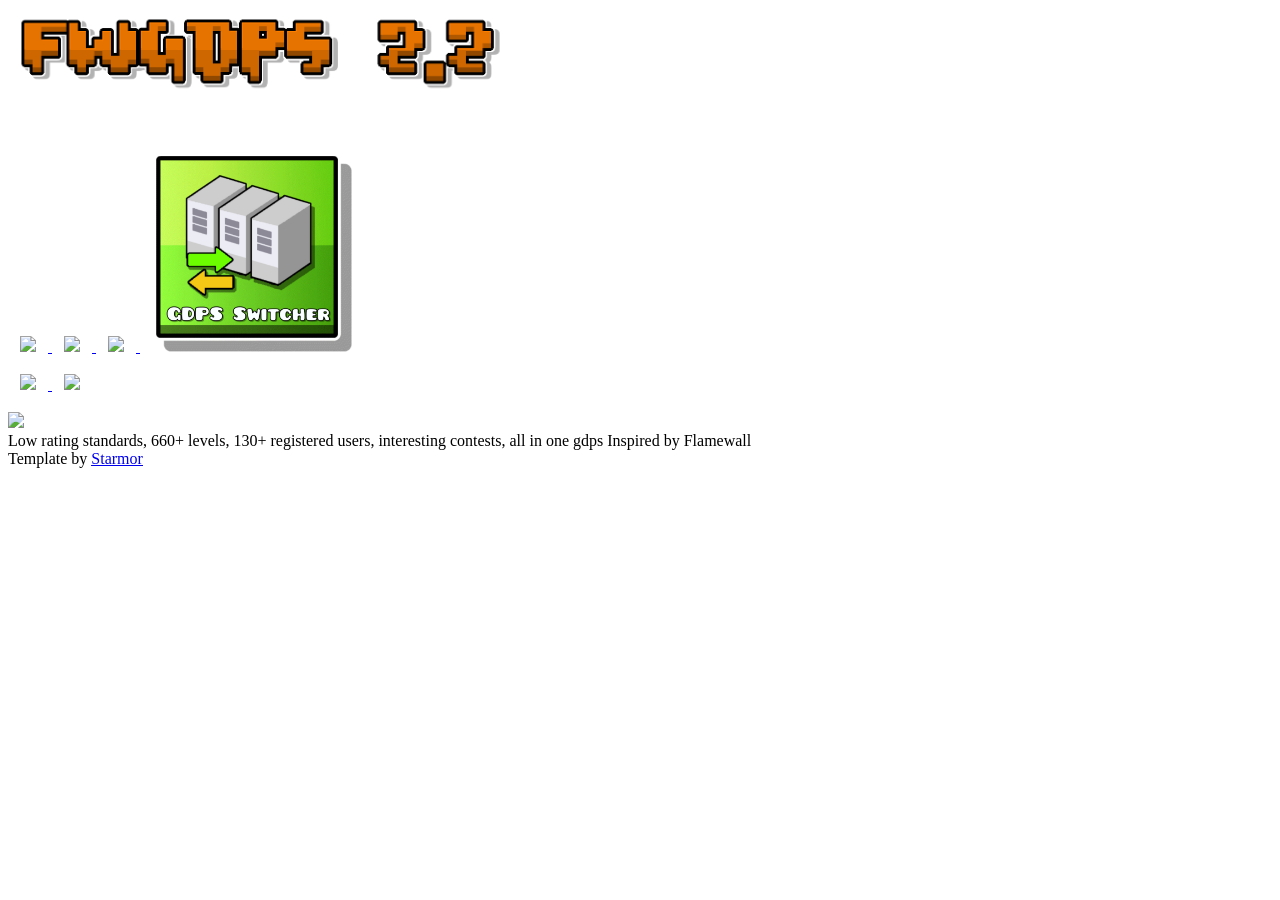
==== index.html @ 7acce3b1 "Update index.html" ====
<!DOCTYPE html>
<html>

<head>
    <title>Flamewall GDPS</title>
    <link rel="stylesheet" type="text/css" href="files/style.css">
</head>

<body>
        <img src="logo.png" style="max-width: 40%; height: auto;">

        <div>
            <br>
            <br>
            <br>

            <!-- Upper buttons -->
            <a href="https://drive.google.com/file/d/1acmYoes4l8fakMooHqk4VaglJdtyQpA7/view?usp=drivesdk" download>
                <img src="files/windows.png" width="200" hspace="12">
            </a>

            <a href="https://drive.google.com/file/d/1pXlkIMaI1O7fUubxzXaZnXYGEezqTbm8/view?usp=drivesdk" download>
                <img src="files/android.png" width="200" hspace="12">
            </a>

            <a href="https://avernuswall.ps.fhgdps.com/dashboard">
                <img src="files/tools.png" width="200" hspace="12">
            </a>
            <a href="https://avernuswall.ps.fhgdps.com">
                <img src="files/gdps-switcher.png" width="200" hspace="12">
            </a>
        </div>

        <br>

        <div>
            <!-- Lower buttons -->
            <a href="https://youtube.com/@flamewall-gdps?si=KhBq2Jrtxi9_Ew58" target="_blank">
                <img src="files/youtube.png" width="200" hspace="12">
            </a>

            <a href="https://discord.gg/EhERhENbw3" target="_blank">
                <img src="files/discord.png" width="200" hspace="12">
            </a>
        </div>

        <br>

        <img src="files/about.png" style="max-width: 30%; height: auto;">

        <div class="text">
            <span class="white">
                Low rating standards, 660+ levels, 130+ registered users, interesting contests,
                all in one gdps Inspired by Flamewall
            </span>
        </div>

        <div class="text">
            <!-- Do not remove pls -->
            <span class="white">
                Template by
                <span class="blue">
                    <u>
                        <a href="https://www.youtube.com/c/ParadoxGDPS" target="_blank">Starmor</a>
                    </u>
                </span>
            </span>
        </div>
    </center>
</body>

</html>
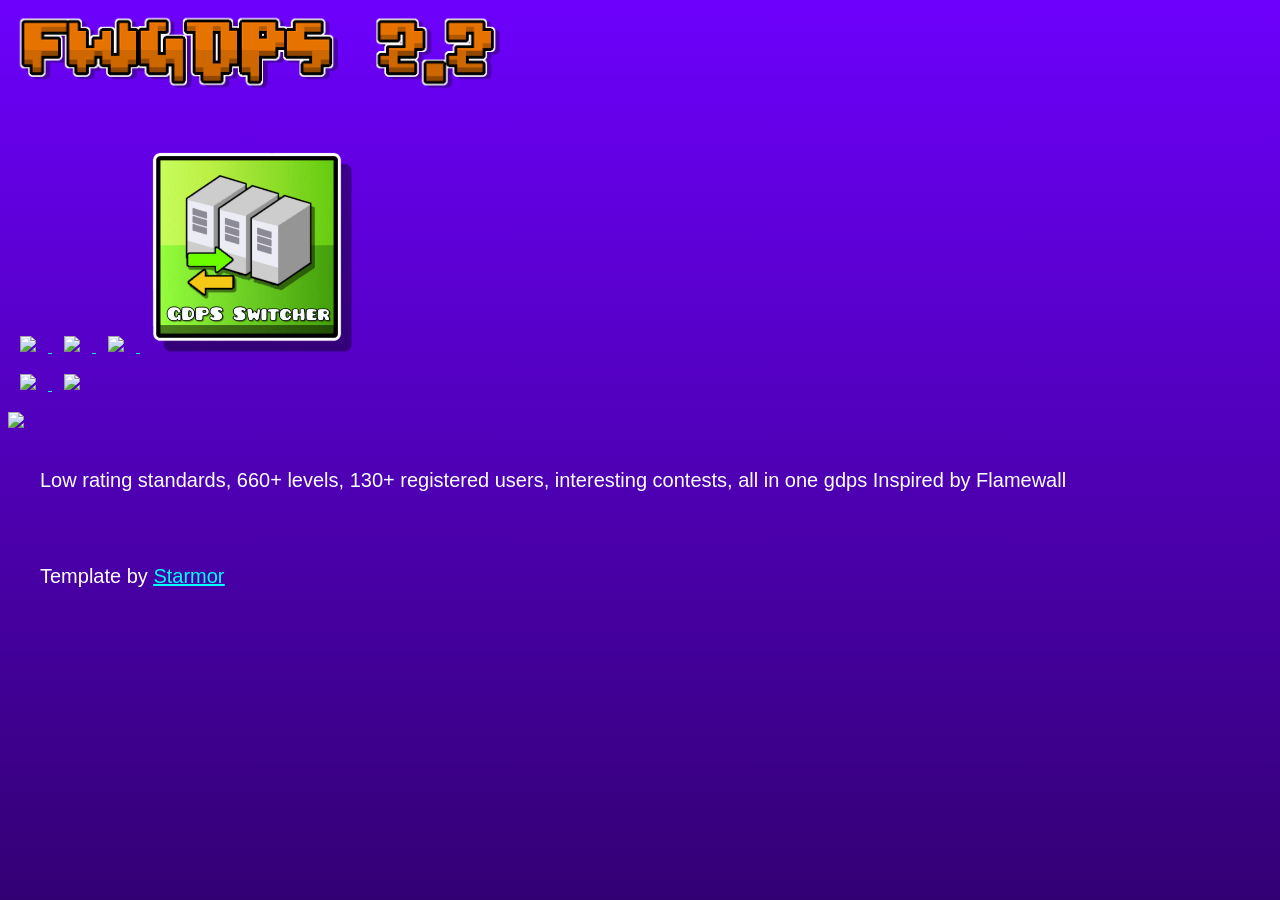
==== commit 956165bb: "Update index.html" ====
--- a/index.html
+++ b/index.html
@@ -6,7 +6,7 @@
     <link rel="stylesheet" type="text/css" href="files/style.css">
 </head>
 
-<body>
+<body style="background: linear-gradient(#6D00FC, #330074); background-repeat: no-repeat; background-attachment: fixed; background-size: cover;">
         <img src="logo.png" style="max-width: 40%; height: auto;">
 
         <div>
--- a/files/style.css
+++ b/files/style.css
@@ -0,0 +1,32 @@
+.text {
+    font-family: Helvetica, sans-serif;
+    max-width: 1200px;
+    margin: 0 auto;
+    font-size: 20px;
+    line-height: 48px;
+    padding: 24px;
+}
+
+.white {
+    color: #ffffff;
+}
+
+.blue {
+    color: #00ffff;
+}
+
+a:link {
+    color: #00ffff;
+}
+
+a:visited {
+    color: #00ffff;
+}
+
+a:hover {
+    color: #00ffff;
+}
+
+a:active {
+    color: #00ffff;
+}
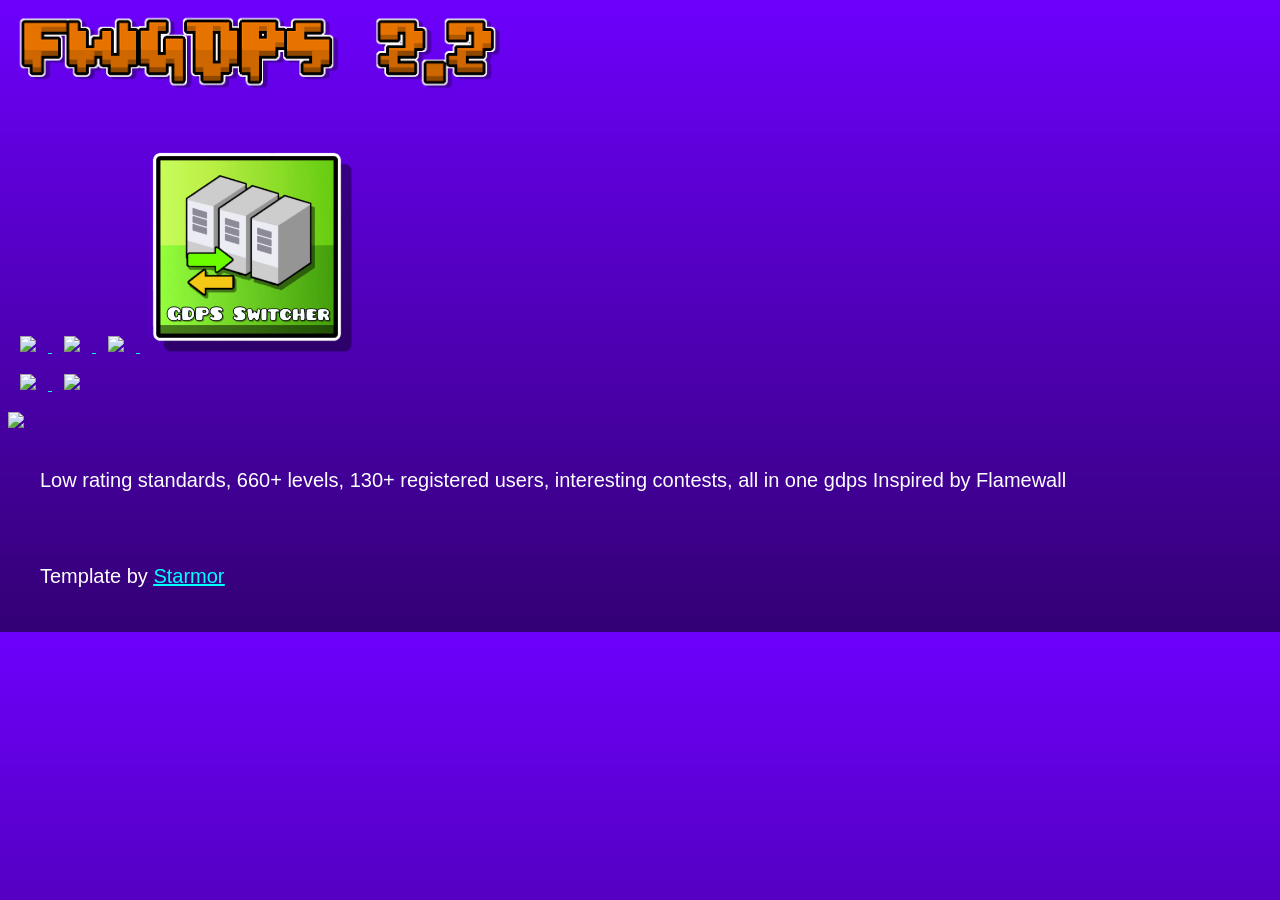
==== commit 535622c9: "Update index.html" ====
--- a/index.html
+++ b/index.html
@@ -6,7 +6,7 @@
     <link rel="stylesheet" type="text/css" href="files/style.css">
 </head>
 
-<body style="background: linear-gradient(#6D00FC, #330074); background-repeat: no-repeat; background-attachment: fixed; background-size: cover;">
+<body style="background: linear-gradient(#6D00FC, #330074);">
         <img src="logo.png" style="max-width: 40%; height: auto;">
 
         <div>
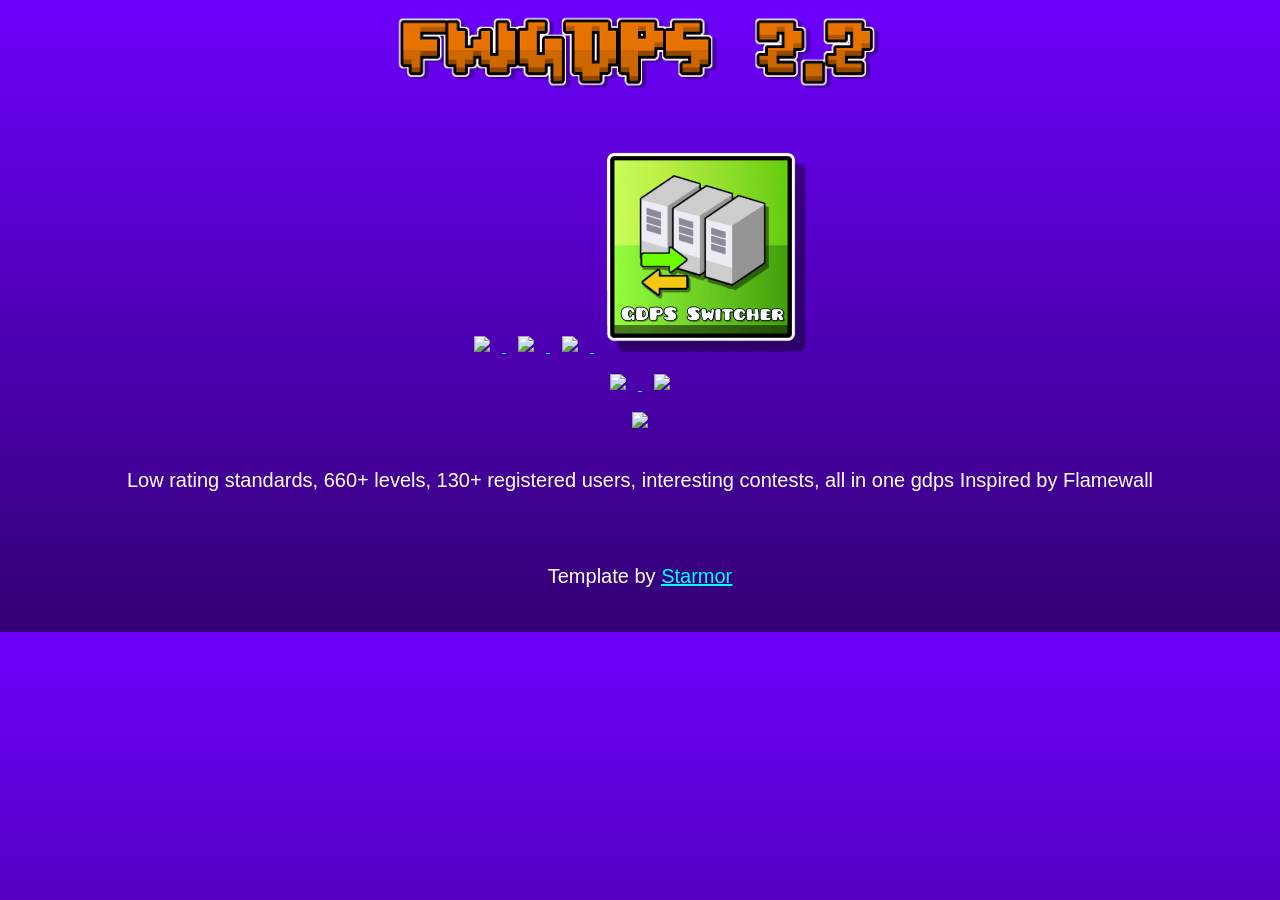
==== commit 0c99df6b: "Update index.html" ====
--- a/index.html
+++ b/index.html
@@ -7,6 +7,7 @@
 </head>
 
 <body style="background: linear-gradient(#6D00FC, #330074);">
+    <center>
         <img src="logo.png" style="max-width: 40%; height: auto;">
 
         <div>
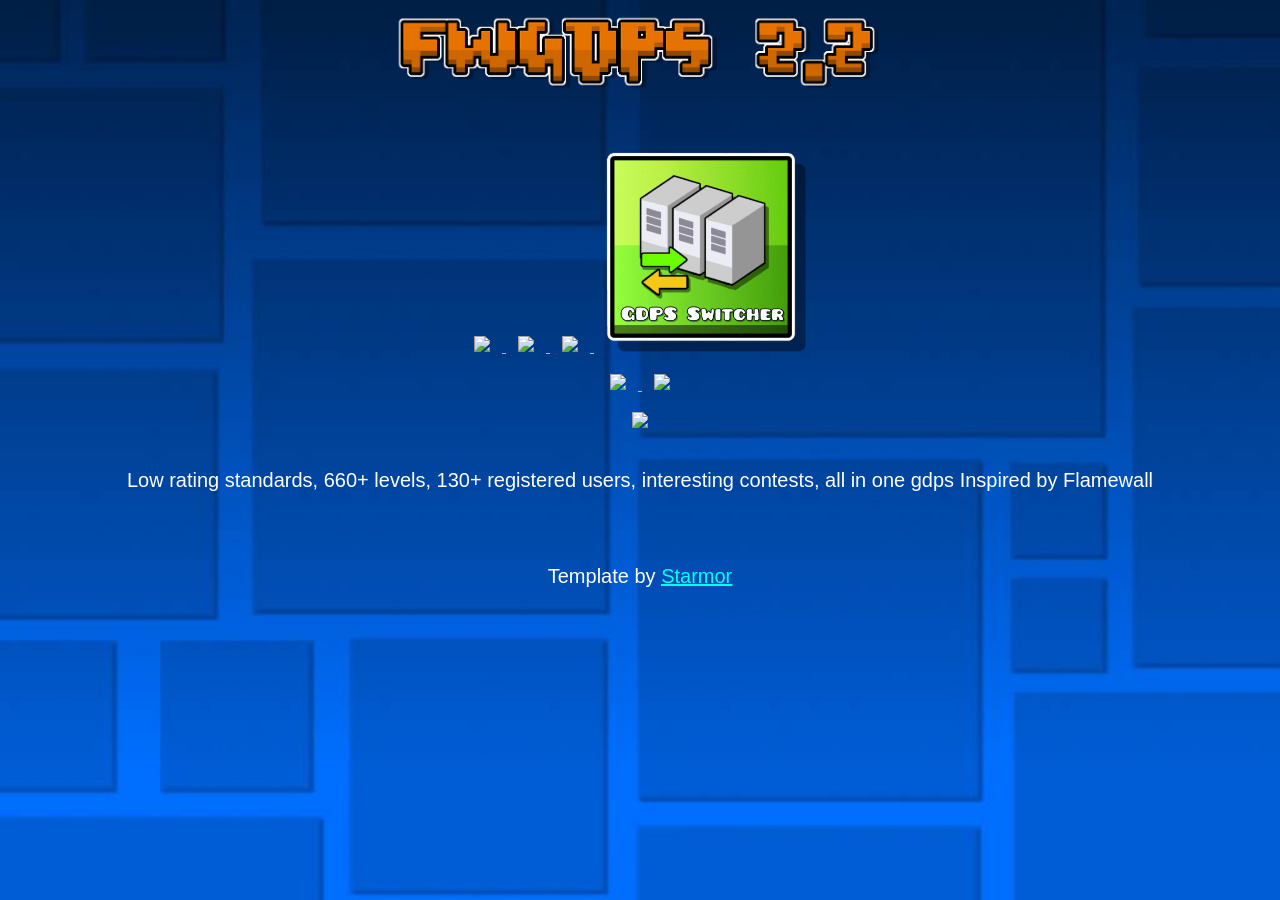
==== commit 6216b399: "Update index.html" ====
--- a/index.html
+++ b/index.html
@@ -6,7 +6,7 @@
     <link rel="stylesheet" type="text/css" href="files/style.css">
 </head>
 
-<body style="background: linear-gradient(#6D00FC, #330074);">
+<body style="background: url('files/background.jpg') no-repeat fixed; background-size: cover;">
     <center>
         <img src="logo.png" style="max-width: 40%; height: auto;">
 
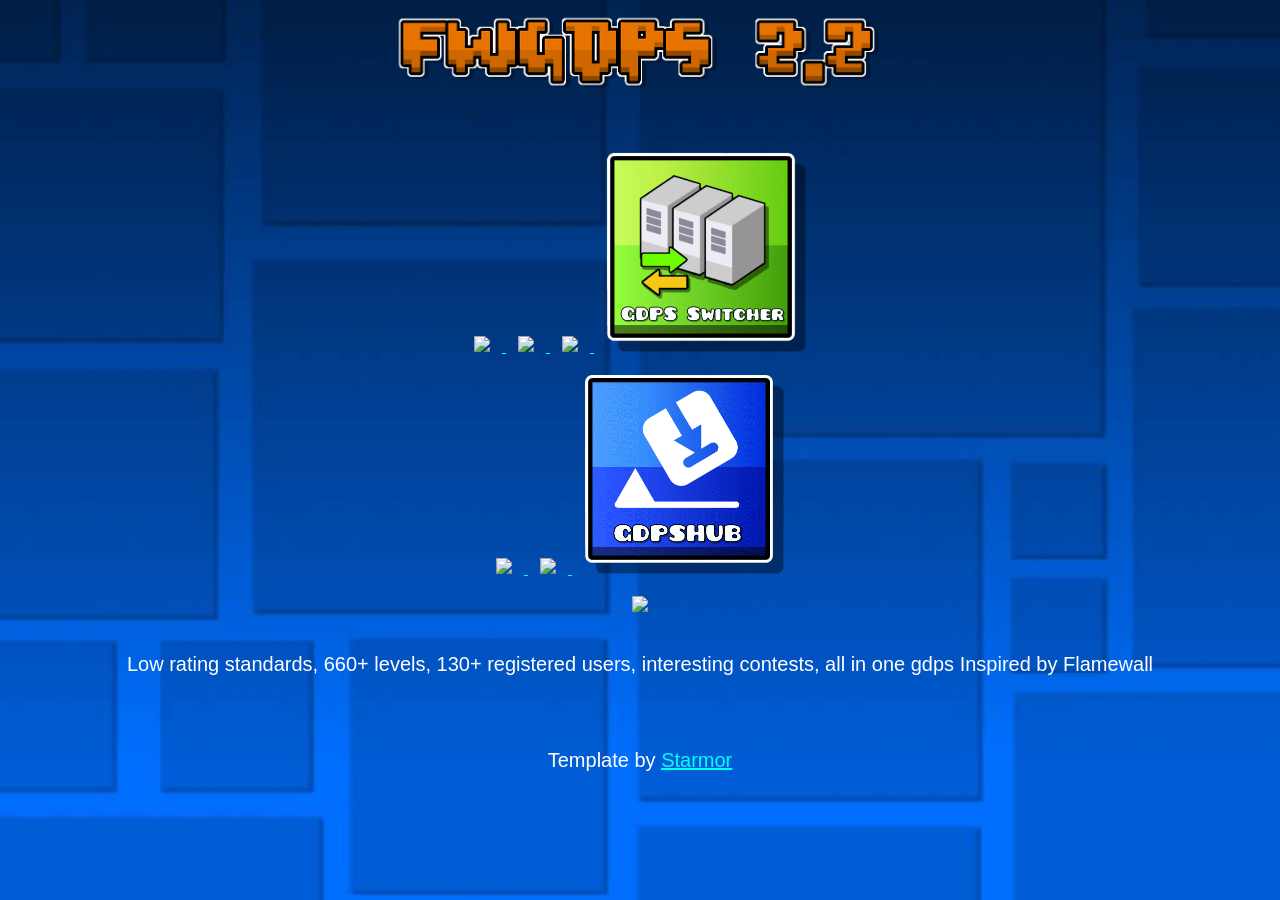
==== commit 8498ca17: "Add gdps hub link" ====
--- a/index.html
+++ b/index.html
@@ -43,6 +43,10 @@
             <a href="https://discord.gg/EhERhENbw3" target="_blank">
                 <img src="files/discord.png" width="200" hspace="12">
             </a>
+
+            <a href="https://gdpshub.com/5582" target="_blank">
+                <img src="files/gdpshub.png" width="200" hspace="12">
+            </a>
         </div>
 
         <br>
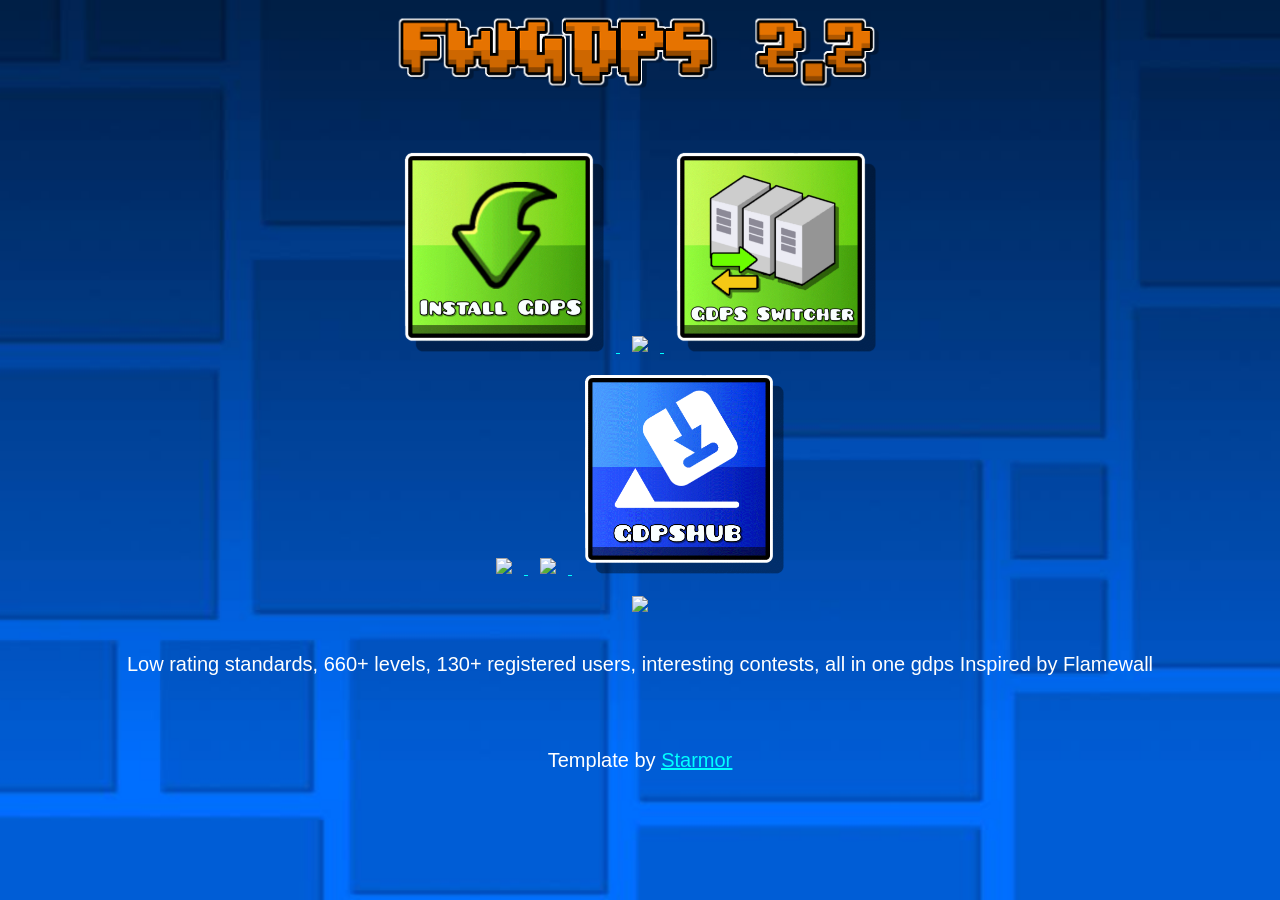
==== commit eb17f038: "Update index.html" ====
--- a/index.html
+++ b/index.html
@@ -16,17 +16,14 @@
             <br>
 
             <!-- Upper buttons -->
-            <a href="https://drive.google.com/file/d/1acmYoes4l8fakMooHqk4VaglJdtyQpA7/view?usp=drivesdk" download>
-                <img src="files/windows.png" width="200" hspace="12">
+            <a href="https://flamewall-gdps.pages.dev/install">
+                <img src="files/install.png" width="200" hspace="12">
             </a>
-
-            <a href="https://drive.google.com/file/d/1pXlkIMaI1O7fUubxzXaZnXYGEezqTbm8/view?usp=drivesdk" download>
-                <img src="files/android.png" width="200" hspace="12">
-            </a>
-
+            
             <a href="https://avernuswall.ps.fhgdps.com/dashboard">
                 <img src="files/tools.png" width="200" hspace="12">
             </a>
+            
             <a href="https://avernuswall.ps.fhgdps.com">
                 <img src="files/gdps-switcher.png" width="200" hspace="12">
             </a>
@@ -61,7 +58,7 @@
         </div>
 
         <div class="text">
-            <!-- Do not remove pls -->
+            <!-- Do not remove pls, credits -->
             <span class="white">
                 Template by
                 <span class="blue">
